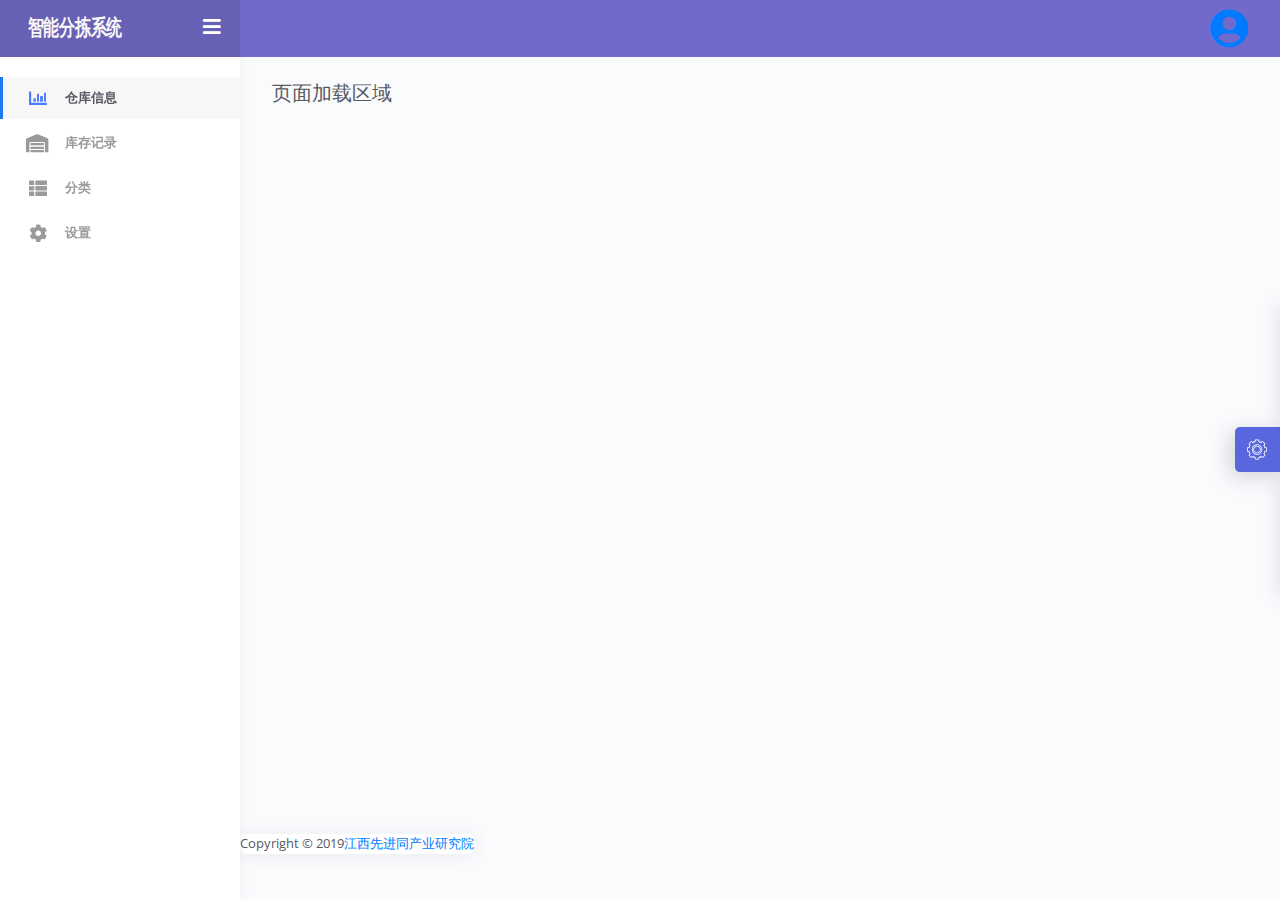
==== sorting-client/index.html @ 7b8a98c1 "开始设置前端界面" ====
<!DOCTYPE html>
<html lang="en">
<head>
    <meta http-equiv="X-UA-Compatible" content="IE=edge"/>
    <title>Azzara Bootstrap 4 Admin Dashboard</title>
    <meta content='width=device-width, initial-scale=1.0, shrink-to-fit=no' name='viewport'/>
    <link rel="icon" href="assets/img/icon.ico" type="image/x-icon"/>

    <!-- Fonts and icons -->
    <script src="assets/js/plugin/webfont/webfont.min.js"></script>
    <script>
        WebFont.load({
            google: {"families": ["Open+Sans:300,400,600,700"]},
            custom: {
                "families": ["Flaticon", "Font Awesome 5 Solid", "Font Awesome 5 Regular", "Font Awesome 5 Brands"],
                urls: ['assets/css/fonts.css']
            },
            active: function () {
                sessionStorage.fonts = true;
            }
        });
    </script>

    <!-- CSS Files -->
    <link rel="stylesheet" href="assets/css/bootstrap.min.css">
    <link rel="stylesheet" href="assets/css/azzara.min.css">

    <!-- CSS Just for demo purpose, don't include it in your project -->
    <link rel="stylesheet" href="assets/css/demo.css">
</head>
<body>
<div class="wrapper">
    <!--
        Tip 1: You can change the background color of the main header using: data-background-color="blue | purple | light-blue | green | orange | red"
    -->
    <div class="main-header" data-background-color="purple">
        <!-- Logo Header -->
        <div class="logo-header">
            <a href="index.html" class="logo">
                <img src="assets/fonts/svg/sorting-system.svg" alt="navbar brand" class="navbar-brand">
                <!--<h2 class="navbar-brand">SORTING</h2>-->
            </a>
            <button class="navbar-toggler sidenav-toggler ml-auto" type="button" data-toggle="collapse"
                    data-target="collapse" aria-expanded="false" aria-label="Toggle navigation">
					<span class="navbar-toggler-icon">
						<i class="fa fa-bars"></i>
					</span>
            </button>
            <button class="topbar-toggler more"><i class="fa fa-ellipsis-v"></i></button>
            <div class="navbar-minimize">
                <button class="btn btn-minimize btn-rounded">
                    <i class="fa fa-bars"></i>
                </button>
            </div>
        </div>
        <!-- End Logo Header -->

        <!-- Navbar Header -->
        <nav class="navbar navbar-header navbar-expand-lg">

            <div class="container-fluid">
                <ul class="navbar-nav topbar-nav ml-md-auto align-items-center">
                    <li class="nav-item dropdown hidden-caret">
                        <a class="dropdown-toggle profile-pic" data-toggle="dropdown" href="#" aria-expanded="false">
                            <div class="avatar-sm">
                                <i class="fa fa-user-circle fa-3x"></i>
                            </div>
                        </a>
                        <ul class="dropdown-menu dropdown-user animated fadeIn">
                            <li>
                                <div class="user-box">
                                    <div class="u-text">
                                        <h4>Hizrian</h4>
                                    </div>
                                </div>
                            </li>
                            <li>
                                <div class="dropdown-divider"></div>
                                <a class="dropdown-item" href="#"><i class="fa fa-user"> 个人信息</i></a>
                                <a class="dropdown-item" href="#"><i class="fa fa-sign-in-alt"></i> 退出登录</a>
                            </li>
                        </ul>
                    </li>

                </ul>
            </div>
        </nav>
        <!-- End Navbar -->
    </div>

    <!-- Sidebar -->
    <div class="sidebar">

        <div class="sidebar-wrapper scrollbar-inner">
            <div class="sidebar-content">
                <ul class="nav">
                    <li class="nav-item active">
                        <a href="#">
                            <i class="fas fa-chart-bar"></i>
                            <p>仓库信息</p>
                        </a>
                    </li>
                    <li class="nav-item">
                        <a href="#">
                            <i class="fas fa-warehouse"></i>
                            <p>库存记录</p>
                        </a>
                    </li>
                    <li class="nav-item">
                        <a href="#">
                            <i class="fas fa-th-list"></i>
                            <p>分类</p>
                        </a>
                    </li>
                    <li class="nav-item">
                        <a href="#">
                            <i class="fas fa-cog"></i>
                            <p>设置</p>
                        </a>
                    </li>
                </ul>
            </div>
        </div>
    </div>
    <!-- End Sidebar -->

    <div class="main-panel">
        <div class="content">
            <div class="page-inner">
                <!-- 页面加载区域 -->
                <h2>页面加载区域</h2>
            </div>
        </div>
        <div class="row">
            <div class="col-lg-12 col-sm-12">
                <div class="card" style="display: inline-block">
                    Copyright © 2019<a href="#" target="_blank" title="江西先进同产业研究院">江西先进同产业研究院</a>
                </div>
            </div>
        </div>

    </div>

    <!-- 背景颜色设置 -->
    <!-- Custom template | don't include it in your project! -->
    <div class="custom-template">
        <div class="title">主题设置</div>
        <div class="custom-content">
            <div class="switcher">
                <div class="switch-block">
                    <h4>顶部颜色</h4>
                    <div class="btnSwitch">
                        <button type="button" class="changeMainHeaderColor" data-color="blue"></button>
                        <button type="button" class="selected changeMainHeaderColor" data-color="purple"></button>
                        <button type="button" class="changeMainHeaderColor" data-color="light-blue"></button>
                        <button type="button" class="changeMainHeaderColor" data-color="green"></button>
                        <button type="button" class="changeMainHeaderColor" data-color="orange"></button>
                        <button type="button" class="changeMainHeaderColor" data-color="red"></button>
                    </div>
                </div>
                <div class="switch-block">
                    <h4>背景颜色</h4>
                    <div class="btnSwitch">
                        <button type="button" class="changeBackgroundColor" data-color="bg2"></button>
                        <button type="button" class="changeBackgroundColor selected" data-color="bg1"></button>
                        <button type="button" class="changeBackgroundColor" data-color="bg3"></button>
                    </div>
                </div>
            </div>
        </div>
        <div class="custom-toggle">
            <i class="flaticon-settings"></i>
        </div>
    </div>
    <!-- End Custom template -->
</div>
</div>
<!--   Core JS Files   -->
<script src="assets/js/core/jquery.3.2.1.min.js"></script>
<script src="assets/js/core/popper.min.js"></script>
<script src="assets/js/core/bootstrap.min.js"></script>

<!-- jQuery UI -->
<script src="assets/js/plugin/jquery-ui-1.12.1.custom/jquery-ui.min.js"></script>
<script src="assets/js/plugin/jquery-ui-touch-punch/jquery.ui.touch-punch.min.js"></script>

<!-- jQuery Scrollbar -->
<script src="assets/js/plugin/jquery-scrollbar/jquery.scrollbar.min.js"></script>

<!-- Moment JS -->
<script src="assets/js/plugin/moment/moment.min.js"></script>

<!-- Chart JS -->
<script src="assets/js/plugin/chart.js/chart.min.js"></script>

<!-- jQuery Sparkline -->
<script src="assets/js/plugin/jquery.sparkline/jquery.sparkline.min.js"></script>

<!-- Chart Circle -->
<script src="assets/js/plugin/chart-circle/circles.min.js"></script>

<!-- Datatables -->
<script src="assets/js/plugin/datatables/datatables.min.js"></script>

<!-- Bootstrap Notify -->
<script src="assets/js/plugin/bootstrap-notify/bootstrap-notify.min.js"></script>

<!-- Bootstrap Toggle -->
<script src="assets/js/plugin/bootstrap-toggle/bootstrap-toggle.min.js"></script>

<!-- Sweet Alert -->
<script src="assets/js/plugin/sweetalert/sweetalert.min.js"></script>

<!-- Azzara JS -->
<script src="assets/js/ready.min.js"></script>

<!-- Azzara DEMO methods, don't include it in your project! -->
<script src="assets/js/setting-demo.js"></script>
<script src="assets/js/demo.js"></script>
</body>
</html>
---- sorting-client/assets/css/demo.css ----
.custom-template {
	position: fixed;
	top: 50%;
	transform: translateY(-50%);
	right: -325px;
	width: 325px;
	height: max-content;
	display: block;
	z-index: 1;
	background: #ffffff;
	transition: all .3s;
	z-index: 1003;
	box-shadow: -1px 1px 20px rgba(69, 65, 78, 0.15);
	border-top-left-radius: 5px;
	border-bottom-left-radius: 5px;
	transition: all .5s;
}

.custom-template.open {
	right: 0px;
}

.custom-template .custom-toggle {
	position: absolute;
	width: 45px;
	height: 45px;
	background: rgb(88, 103, 221);
	top: 50%;
	left: -45px;
	transform: translateY(-50%);
	display: flex;
	align-items: center;
	justify-content: center;
	text-align: center;
	border-top-left-radius: 5px;
	border-bottom-left-radius: 5px;
	border-right: 1px solid #177dff;
	cursor: pointer;
	color: #ffffff;
	box-shadow: -5px 5px 20px rgba(69, 65, 78, 0.21);
}

.custom-template .custom-toggle i {
	font-size: 20px;
	animation: 1.3s spin linear infinite;
}

.custom-template .title{
    padding: 15px;
    text-align: left;
    font-size: 16px;
    font-weight: 600;
    color: #ffffff;
    border-top-left-radius: 5px;
    border-bottom: 1px solid #ebedf2;
    background: #5867dd;
}

.custom-template .custom-content{
	padding: 20px 15px;
	overflow: auto;
}

.custom-template .switcher {
	padding: 5px 0;
}

.custom-template .switch-block h4 {
	font-size: 13px;
	font-weight: 600;
	color: #444;
	line-height: 1.3;
	margin-bottom: 0;
	text-transform: uppercase;
}

.custom-template .btnSwitch {
	margin-top: 20px;
	margin-bottom: 25px;
}

.custom-template .btnSwitch button {
	border: 0px;
	height: 20px;
	width: 20px;
	outline: 0;
	margin-right: 10px;
	margin-bottom: 10px;
	cursor: pointer;
	padding: 0;
	border-radius: 50%;
	border: 2px solid #eee;
	position: relative;
	transition: all .2s;
}

.custom-template .btnSwitch button:hover{
	border-color: #0bf;
}

.custom-template .btnSwitch button.selected{
	border-color: #0bf;
}

.custom-template .img-pick {
	padding: 4px;
	min-height: 100px;
	border-radius: 5px;
	cursor: pointer;
}

.custom-template .img-pick img {
	height: 100%;
	height: 100px;
	width: 100%;
	border-radius: 5px;
	border: 2px solid transparent;
}

.custom-template .img-pick:hover img, .custom-template .img-pick.active img{
	border-color: #177dff;
}

.demo .btn, .demo .progress{
	margin-bottom: 15px !important;
}

.demo .form-check-label, .demo .form-radio-label{
	margin-right: 15px;
}

.demo .toggle, .demo .btn-group{
	margin-right: 15px;
}

.demo #slider{
	margin-bottom: 15px;
}

.table-typo tbody > tr > td{
	border-color: #fafafa;
}

.table-typo tbody > tr > td:first-child{
	min-width: 200px;
	vertical-align: bottom;
}

.table-typo tbody > tr > td:first-child p{
	font-size: 14px;
	color: #333;
}

.demo-icon {
	display: flex;
	flex-direction: row;
	align-items: center;
	margin-bottom: 20px;
	padding: 10px;
	transition: all .2s;
}

.demo-icon:hover{
	background-color: #f4f5f8;
	border-radius: 3px;
}

.demo-icon .icon-preview{
	font-size: 1.8rem;
	margin-right: 10px;
	line-height: 1;
	color: #333439;
}

.demo-icon .icon-class{
	font-weight: 300;
	font-size: 13px;
	color: #777;
}

.form-show-notify .form-control{
	margin-bottom: 15px;
}

.form-show-notify label{
	padding-top: 0.65rem;
}

.map-demo {
	height: 300px;
}

#instructions li{
	padding: 5px 0;
}

.row-demo-grid{
	margin-bottom: 15px;
}

.row-demo-grid [class^="col"]{
	text-align: center;
}

.row-demo-grid [class^="col"] .card-body{
	background: #ddd;
}

.btnSwitch button[data-color="default"] {
	background-color: #fff;
}
.btnSwitch button[data-color="black"] {
	background-color: #191919;
}
.btnSwitch button[data-color="dark"] {
	background-color: #282a3c;
}
.btnSwitch button[data-color="blue"] {
	background-color: #177dff;
}
.btnSwitch button[data-color="purple"] {
	background-color: #716aca;
}
.btnSwitch button[data-color="light-blue"] {
	background-color: #05b4d8;
}
.btnSwitch button[data-color="green"] {
	background-color: #35cd3a;
}
.btnSwitch button[data-color="orange"] {
	background-color: #ffa534;
}
.btnSwitch button[data-color="red"] {
	background-color: #f3545d;
}
.btnSwitch button[data-color="bg1"] {
	background-color: #fafafa;
}
.btnSwitch button[data-color="bg2"] {
	background-color: #fff;
}
.btnSwitch button[data-color="bg3"] {
	background-color: #f1f1f1;
}

@media screen and (max-width: 550px){
	.table-typo tr td{
		display: flex;
		align-items: center;
		word-break: break-word;
	}

	.table-typo tr td:first-child p{
		margin-bottom: 0px;
	}
}

@media screen and (max-width: 576px){
	.custom-template .custom-content {
		overflow: auto;
	}
	.form-show-notify > .text-right, .form-show-validation > .text-right {
		text-align: left !important;
	}
}

@media screen and (max-width: 400px) {
	.custom-template {
		width: 85% !important;
		right: -85%;
	}
}
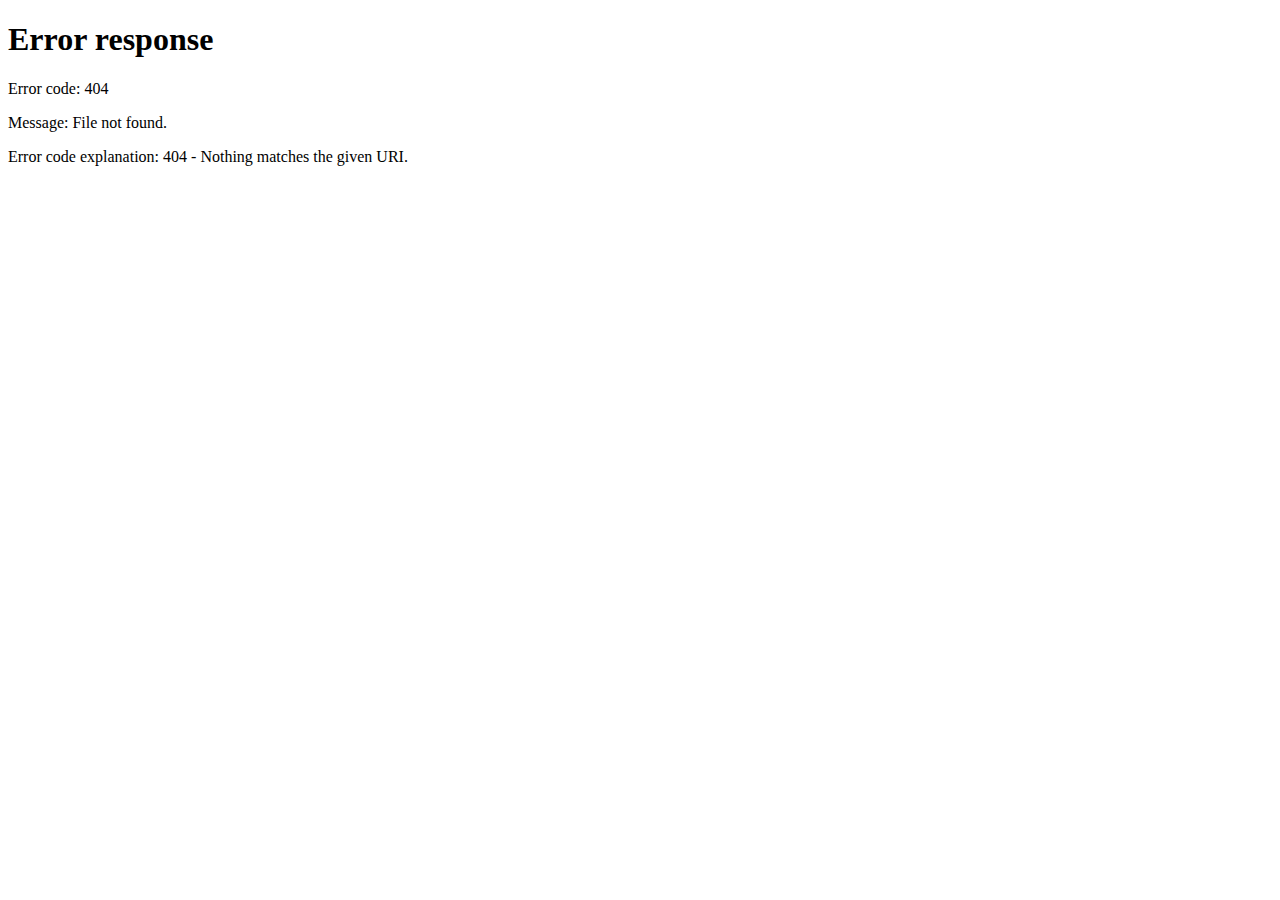
==== commit 9ba008e6: "不干了" ====
--- a/sorting-client/index.html
+++ b/sorting-client/index.html
@@ -2,7 +2,7 @@
 <html lang="en">
 <head>
     <meta http-equiv="X-UA-Compatible" content="IE=edge"/>
-    <title>Azzara Bootstrap 4 Admin Dashboard</title>
+    <title>智能分拣系统</title>
     <meta content='width=device-width, initial-scale=1.0, shrink-to-fit=no' name='viewport'/>
     <link rel="icon" href="assets/img/icon.ico" type="image/x-icon"/>
 
@@ -25,6 +25,12 @@
     <link rel="stylesheet" href="assets/css/bootstrap.min.css">
     <link rel="stylesheet" href="assets/css/azzara.min.css">
 
+    <!-- Notiflix -->
+    <link rel="stylesheet" href="assets/css/notiflix-1.3.0.min.css">
+
+    <!-- diy style -->
+    <link rel="stylesheet" href="css/diy-style.css">
+
     <!-- CSS Just for demo purpose, don't include it in your project -->
     <link rel="stylesheet" href="assets/css/demo.css">
 </head>
@@ -33,7 +39,7 @@
     <!--
         Tip 1: You can change the background color of the main header using: data-background-color="blue | purple | light-blue | green | orange | red"
     -->
-    <div class="main-header" data-background-color="purple">
+    <div class="main-header bg-dark" data-background-color="">
         <!-- Logo Header -->
         <div class="logo-header">
             <a href="index.html" class="logo">
@@ -56,28 +62,33 @@
         <!-- End Logo Header -->
 
         <!-- Navbar Header -->
-        <nav class="navbar navbar-header navbar-expand-lg">
+        <nav class="navbar navbar-header navbar-expand-lg bg-dark">
 
             <div class="container-fluid">
                 <ul class="navbar-nav topbar-nav ml-md-auto align-items-center">
                     <li class="nav-item dropdown hidden-caret">
-                        <a class="dropdown-toggle profile-pic" data-toggle="dropdown" href="#" aria-expanded="false">
+                        <a class="dropdown-toggle profile-pic" data-toggle="dropdown" href="#"
+                           aria-expanded="false">
                             <div class="avatar-sm">
                                 <i class="fa fa-user-circle fa-3x"></i>
                             </div>
                         </a>
-                        <ul class="dropdown-menu dropdown-user animated fadeIn">
+                        <ul class="dropdown-menu dropdown-user animated fadeIn bg-default">
                             <li>
                                 <div class="user-box">
-                                    <div class="u-text">
+                                    <div class="u-text text-white">
                                         <h4>Hizrian</h4>
                                     </div>
                                 </div>
                             </li>
                             <li>
                                 <div class="dropdown-divider"></div>
-                                <a class="dropdown-item" href="#"><i class="fa fa-user"> 个人信息</i></a>
-                                <a class="dropdown-item" href="#"><i class="fa fa-sign-in-alt"></i> 退出登录</a>
+                                <a class="dropdown-item" href="#">
+                                    <i class="fa fa-user text-white"> 个人信息</i>
+                                </a>
+                                <a class="dropdown-item" href="#" id="logout-link">
+                                    <i class="fa fa-sign-in-alt text-white"> 退出登录</i>
+                                </a>
                             </li>
                         </ul>
                     </li>
@@ -89,30 +100,30 @@
     </div>
 
     <!-- Sidebar -->
-    <div class="sidebar">
+    <div class="sidebar bg-dark">
 
         <div class="sidebar-wrapper scrollbar-inner">
             <div class="sidebar-content">
                 <ul class="nav">
-                    <li class="nav-item active">
-                        <a href="#">
-                            <i class="fas fa-chart-bar"></i>
+                    <li class="nav-item" id="load-warehouse">
+                        <a href="#">
+                            <i class="fas fa-chart-area"></i>
                             <p>仓库信息</p>
                         </a>
                     </li>
-                    <li class="nav-item">
+                    <li class="nav-item" id="load-stock">
                         <a href="#">
                             <i class="fas fa-warehouse"></i>
                             <p>库存记录</p>
                         </a>
                     </li>
-                    <li class="nav-item">
+                    <li class="nav-item" id="load-category">
                         <a href="#">
                             <i class="fas fa-th-list"></i>
                             <p>分类</p>
                         </a>
                     </li>
-                    <li class="nav-item">
+                    <li class="nav-item" id="load-setting">
                         <a href="#">
                             <i class="fas fa-cog"></i>
                             <p>设置</p>
@@ -124,21 +135,16 @@
     </div>
     <!-- End Sidebar -->
 
-    <div class="main-panel">
+    <div class="main-panel bg-default">
         <div class="content">
-            <div class="page-inner">
+            <div class="page-inner bg-default" id="load-page-area">
                 <!-- 页面加载区域 -->
                 <h2>页面加载区域</h2>
             </div>
         </div>
-        <div class="row">
-            <div class="col-lg-12 col-sm-12">
-                <div class="card" style="display: inline-block">
-                    Copyright © 2019<a href="#" target="_blank" title="江西先进同产业研究院">江西先进同产业研究院</a>
-                </div>
-            </div>
-        </div>
-
+        <div class="bg-default">
+            <span class="text-white">Copyright © 2019 </span><a href="#" target="_blank" title="江西先进同产业研究院">江西先进同产业研究院</a>
+        </div>
     </div>
 
     <!-- 背景颜色设置 -->
@@ -174,7 +180,6 @@
     </div>
     <!-- End Custom template -->
 </div>
-</div>
 <!--   Core JS Files   -->
 <script src="assets/js/core/jquery.3.2.1.min.js"></script>
 <script src="assets/js/core/popper.min.js"></script>
@@ -202,9 +207,6 @@
 <!-- Datatables -->
 <script src="assets/js/plugin/datatables/datatables.min.js"></script>
 
-<!-- Bootstrap Notify -->
-<script src="assets/js/plugin/bootstrap-notify/bootstrap-notify.min.js"></script>
-
 <!-- Bootstrap Toggle -->
 <script src="assets/js/plugin/bootstrap-toggle/bootstrap-toggle.min.js"></script>
 
@@ -216,6 +218,40 @@
 
 <!-- Azzara DEMO methods, don't include it in your project! -->
 <script src="assets/js/setting-demo.js"></script>
-<script src="assets/js/demo.js"></script>
+
+<script src="assets/js/plugin/notiflix/notiflix-1.3.0.min.js"></script>
+
+<!-- 自定义javascript -->
+<script src="js/load-page.js"></script>
+<script src="js/dateUtil.js"></script>
+<script src="js/app-url.js"></script>
+
+<script>
+    let token; //用户token
+
+    Notiflix.Report.Init({
+        fontFamily: "Consolas",
+        useGoogleFont: false,
+        backgroundColor: "#ffffff",
+        svgSize: "0px",
+        success: {
+            svgColor: "#ffffff"
+        }
+    });
+
+    window.onload = function () {
+        token = localStorage.getItem("sortToken");
+        if (token === null) {
+            window.location.href = "/login.html";
+        } else {
+            currentPage();
+        }
+    };
+
+    $("#logout-link").click(function () {
+        window.location.href = "login.html";
+    });
+
+</script>
 </body>
 </html>